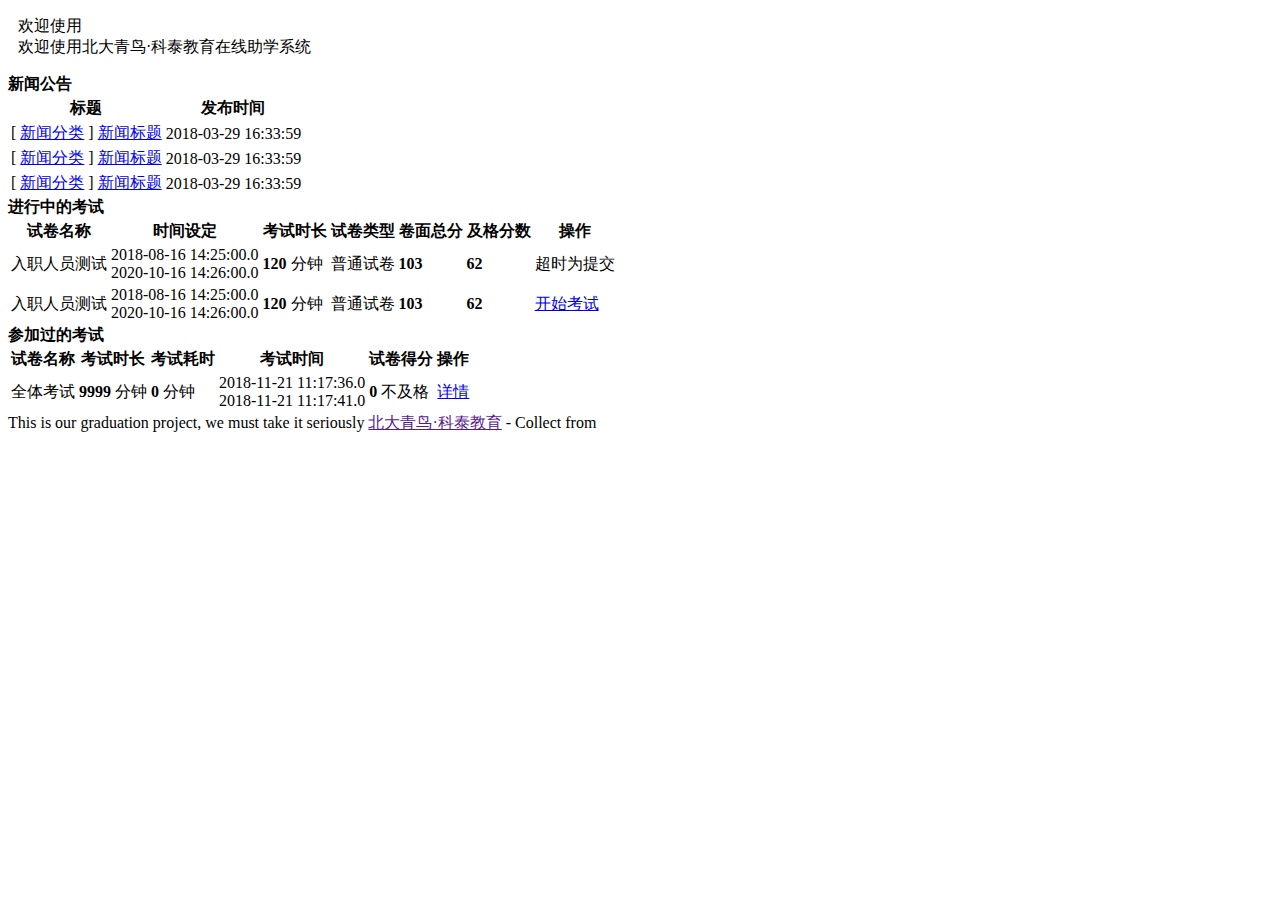
==== src/main/resources/templates/index.html @ 88cae8a9 "Initial commit" ====
<!DOCTYPE html>
<html lang="en" xmlns:th="http://www.thymeleaf.org">

<head>
    <meta http-equiv="Content-Type" content="text/html; charset=UTF-8">
    <meta charset="utf-8">
    <meta http-equiv="X-UA-Compatible" content="IE=edge">
    <meta name="viewport" content="width=device-width, initial-scale=1">
    <title>首页</title>
    <!-- CSS -->
    <link rel="stylesheet" type="text/css" th:href="@{/static/css/bootstarp/bootstrap.min.css}">
    <link rel="stylesheet" type="text/css" th:href="@{/static/css/sweetalert/sweetalert2.min.css}">
    <link rel="stylesheet" type="text/css" th:href="@{/static/css/font-awesome/font-awesome.min.css}">
    <link rel="stylesheet" type="text/css" th:href="@{/static/css/custom/custom.min.css}">
    <link rel="stylesheet" type="text/css" th:href="@{/static/css/jquery.nouislider.css}">
    <link rel="stylesheet" type="text/css" th:href="@{/static/css/common.css}">

</head>

<body class="nav-md">
    <div class="container body">
        <div class="main_container">
            <div class="col-md-3 left_col">
                <div class="left_col scroll-view">
                    <!-- 左边导航栏上的系统名称显示 -->
                    <div th:replace="common/index_moudle :: nav_title"></div>
                    <!-- 导航上方的用户信息 -->
                    <div th:replace="common/index_moudle :: nav_top_userinfo"></div>
                    <!-- 左边导航栏 -->
                    <div th:replace="common/index_moudle :: left_menu"></div>
                    <!-- 左边导航栏底部菜单 -->
                    <div th:replace="common/index_moudle :: nav_foot"></div>
                </div>
            </div>

            <!-- 头部导航栏 -->
            <div th:replace="common/index_moudle :: nav_top"></div>
            <!-- 开始 - 页面内容 -->
            <div id="jr_main" class="right_col">

                <!-- 开始 - 主要内容 -->
                <div class="col-sm-12">

                    <p style="padding-left: 10px;">
                        <span class="h2">欢迎使用</span>
                        <br />
                        <span class="h6 text-muted">欢迎使用北大青鸟·科泰教育在线助学系统</span>
                    </p>

                    <!-- 开始 - 新闻公告 -->
                    <div class="col-sm-9">
                        <div class="panel panel-default">
                            <div class="panel-heading"><strong>新闻公告</strong></div>
                            <div class="panel-body">
                                <table class="table">
                                    <thead>
                                        <tr>
                                            <th>标题</th>
                                            <th class="text-right">发布时间</th>
                                        </tr>
                                    </thead>
                                    <tbody>
                                        <tr>
                                            <td>
                                                <span>
                                                    [
                                                    <a href="javascript:;">新闻分类</a>
                                                    ]
                                                </span>
                                                <span>
                                                    <a href="javascript:;">新闻标题</a>
                                                </span>
                                            </td>
                                            <td class="text-right">
                                                2018-03-29 16:33:59
                                            </td>
                                        </tr>
                                        <tr>
                                            <td>
                                                <span>
                                                    [
                                                    <a href="javascript:;">新闻分类</a>
                                                    ]
                                                </span>
                                                <span>
                                                    <a href="javascript:;">新闻标题</a>
                                                </span>
                                            </td>
                                            <td class="text-right">
                                                2018-03-29 16:33:59
                                            </td>
                                        </tr>
                                        <tr>
                                            <td>
                                                <span>
                                                    [
                                                    <a href="javascript:;">新闻分类</a>
                                                    ]
                                                </span>
                                                <span>
                                                    <a href="javascript:;">新闻标题</a>
                                                </span>
                                            </td>
                                            <td class="text-right">
                                                2018-03-29 16:33:59
                                            </td>
                                        </tr>
                                    </tbody>
                                </table>
                            </div>
                        </div>
                    </div>
                    <!-- 结束 - 新闻公告 -->

                    <!-- 开始 - 进行中的考试 -->
                    <div class="col-sm-9">
                        <div class="panel panel-default">
                            <div class="panel-heading"><strong>进行中的考试</strong></div>

                            <div class="panel-body">
                                <table class="table jr-table">
                                    <thead>
                                        <tr>
                                            <th>试卷名称</th>
                                            <th>时间设定</th>
                                            <th>考试时长</th>
                                            <th>试卷类型</th>
                                            <th>卷面总分</th>
                                            <th>及格分数</th>
                                            <th>操作</th>
                                        </tr>
                                    </thead>
                                    <tbody>
                                        <tr>
                                            <td>入职人员测试</td>
                                            <td>
                                                <span>2018-08-16 14:25:00.0</span><br />
                                                <span>2020-10-16 14:26:00.0</span>
                                            </td>
                                            <td>
                                                <strong class="h4">120</strong>
                                                分钟
                                            </td>
                                            <td>普通试卷</td>
                                            <td>
                                                <strong class="h4">103</strong>
                                            </td>
                                            <td>
                                                <strong class="h4">62</strong>
                                            </td>
                                            <td>
                                                <span class="text-danger">超时为提交</span>
                                                <i class="glyphicon glyphicon-question-sign text-primary"></i>
                                            </td>
                                        </tr>
                                        <tr>
                                            <td>入职人员测试</td>
                                            <td>
                                                <span>2018-08-16 14:25:00.0</span><br />
                                                <span>2020-10-16 14:26:00.0</span>
                                            </td>
                                            <td>
                                                <strong class="h4">120</strong>
                                                分钟
                                            </td>
                                            <td>普通试卷</td>
                                            <td>
                                                <strong class="h4">103</strong>
                                            </td>
                                            <td>
                                                <strong class="h4">62</strong>
                                            </td>
                                            <td>
                                                <a href="javascript:;">开始考试</a>
                                            </td>
                                        </tr>
                                    </tbody>
                                </table>
                            </div>
                        </div>
                    </div>
                    <!-- 结束 - 进行中的考试 -->

                    <!-- 开始 - 参加过的考试 -->
                    <div class="col-sm-9">
                        <div class="panel panel-default">
                            <div class="panel-heading"><strong>参加过的考试</strong></div>

                            <div class="panel-body">
                                <table class="table jr-table">
                                    <thead>
                                        <tr>
                                            <th>试卷名称</th>
                                            <th>考试时长</th>
                                            <th>考试耗时</th>
                                            <th>考试时间</th>
                                            <th>试卷得分</th>
                                            <th>操作</th>
                                        </tr>
                                    </thead>
                                    <tbody>
                                        <tr>
                                            <td>全体考试</td>
                                            <td>
                                                <strong class="h4">9999</strong>
                                                分钟
                                            </td>
                                            <td>
                                                <strong class="h4">0</strong>
                                                分钟
                                            </td>
                                            <td>
                                                <span>2018-11-21 11:17:36.0</span><br />
                                                <span>2018-11-21 11:17:41.0</span>
                                            </td>
                                            <td>
                                                <strong class="h4">0</strong>
                                                <span class="text-danger small">不及格</span>
                                            </td>
                                            <td>
                                                <a href="javascript:;">详情</a>
                                            </td>
                                        </tr>
                                    </tbody>
                                </table>
                            </div>
                        </div>
                    </div>
                    <!-- 结束 - 参加过的考试 -->

                </div>

                <!-- 开始 - 最底部的声明啥的 -->
                <div id="jr_foot" class="text-center">
                    This is our graduation project, we must take it seriously
                    <a href="" target="_blank" title="">北大青鸟·科泰教育</a>
                    - Collect from
                    <a href="" title="" target="_blank"></a>
                </div>
                <!-- 结束 - 最底部的声明啥的 -->
            </div>
            <!-- 结束 - 主要内容 -->
        </div>
        <!-- 结束 - 页面内容 -->

    </div>
    </div>

</body>

<!-- javaScript -->
<script th:src="@{/static/js/jquery.min.js}"></script>
<script th:src="@{/static/js/bootstarp/bootstrap.min.js}"></script>
<script th:src="@{/static/js/sweetalert/sweetalert2.min.js}"></script>
<script th:src="@{/static/js/custom/custom.min.js}"></script>
<script th:src="@{/static/js/layout.js}"></script>
<script th:src="@{/static/js/common.js}"></script>


</html>
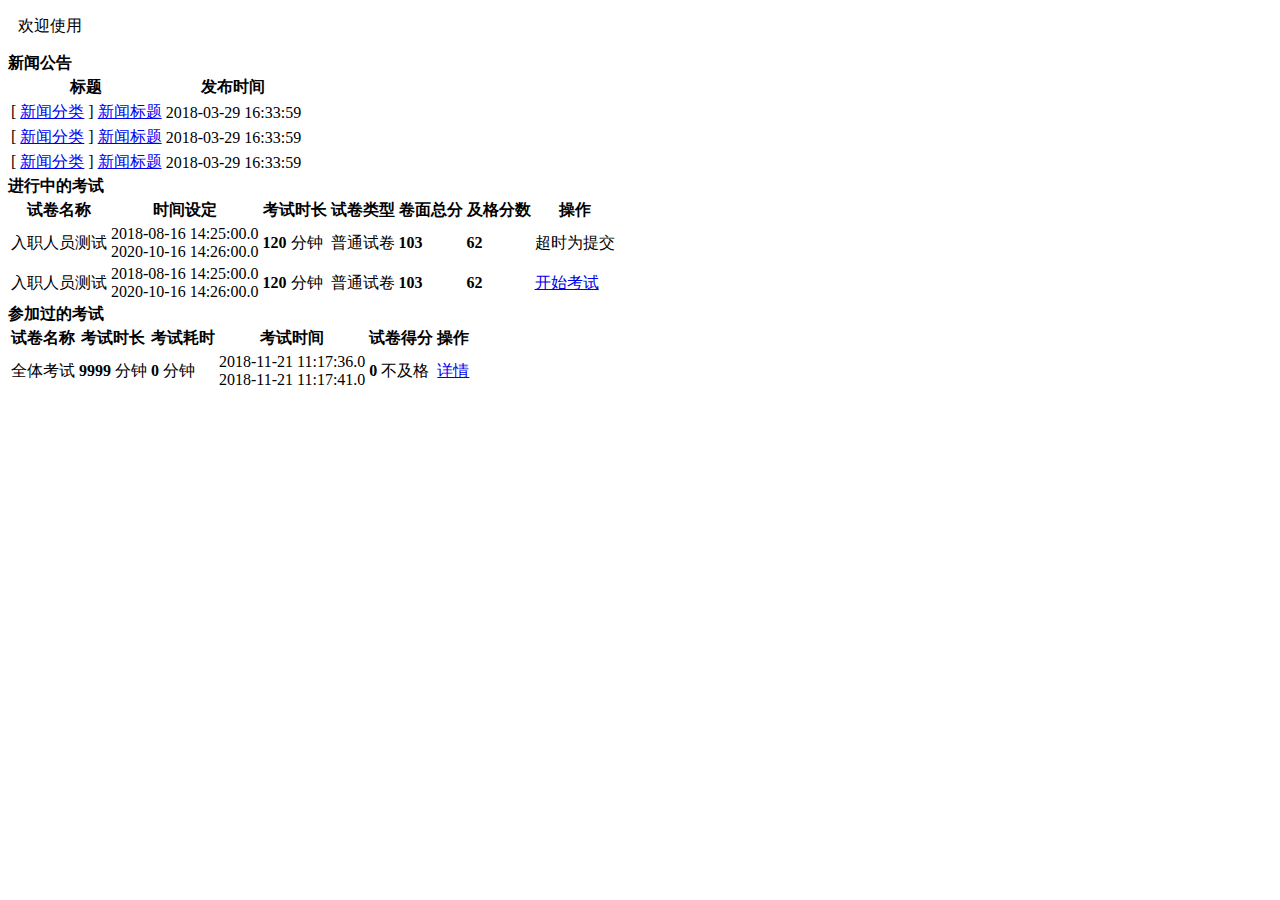
==== commit 6d8d711e: "fix" ====
--- a/src/main/resources/templates/index.html
+++ b/src/main/resources/templates/index.html
@@ -8,12 +8,12 @@
     <meta name="viewport" content="width=device-width, initial-scale=1">
     <title>首页</title>
     <!-- CSS -->
-    <link rel="stylesheet" type="text/css" th:href="@{/static/css/bootstarp/bootstrap.min.css}">
-    <link rel="stylesheet" type="text/css" th:href="@{/static/css/sweetalert/sweetalert2.min.css}">
-    <link rel="stylesheet" type="text/css" th:href="@{/static/css/font-awesome/font-awesome.min.css}">
-    <link rel="stylesheet" type="text/css" th:href="@{/static/css/custom/custom.min.css}">
-    <link rel="stylesheet" type="text/css" th:href="@{/static/css/jquery.nouislider.css}">
-    <link rel="stylesheet" type="text/css" th:href="@{/static/css/common.css}">
+    <link rel="stylesheet" type="text/css" th:href="@{~/static/css/bootstarp/bootstrap.min.css}">
+    <link rel="stylesheet" type="text/css" th:href="@{~/static/css/sweetalert/sweetalert2.min.css}">
+    <link rel="stylesheet" type="text/css" th:href="@{~/static/css/font-awesome/font-awesome.min.css}">
+    <link rel="stylesheet" type="text/css" th:href="@{~/static/css/custom/custom.min.css}">
+    <link rel="stylesheet" type="text/css" th:href="@{~/static/css/jquery.nouislider.css}">
+    <link rel="stylesheet" type="text/css" th:href="@{~/static/css/common.css}">
 
 </head>
 
@@ -43,8 +43,6 @@
 
                     <p style="padding-left: 10px;">
                         <span class="h2">欢迎使用</span>
-                        <br />
-                        <span class="h6 text-muted">欢迎使用北大青鸟·科泰教育在线助学系统</span>
                     </p>
 
                     <!-- 开始 - 新闻公告 -->
@@ -229,15 +227,6 @@
                     <!-- 结束 - 参加过的考试 -->
 
                 </div>
-
-                <!-- 开始 - 最底部的声明啥的 -->
-                <div id="jr_foot" class="text-center">
-                    This is our graduation project, we must take it seriously
-                    <a href="" target="_blank" title="">北大青鸟·科泰教育</a>
-                    - Collect from
-                    <a href="" title="" target="_blank"></a>
-                </div>
-                <!-- 结束 - 最底部的声明啥的 -->
             </div>
             <!-- 结束 - 主要内容 -->
         </div>
@@ -249,12 +238,12 @@
 </body>
 
 <!-- javaScript -->
-<script th:src="@{/static/js/jquery.min.js}"></script>
-<script th:src="@{/static/js/bootstarp/bootstrap.min.js}"></script>
-<script th:src="@{/static/js/sweetalert/sweetalert2.min.js}"></script>
-<script th:src="@{/static/js/custom/custom.min.js}"></script>
-<script th:src="@{/static/js/layout.js}"></script>
-<script th:src="@{/static/js/common.js}"></script>
+<script th:src="@{~/static/js/jquery.min.js}"></script>
+<script th:src="@{~/static/js/bootstarp/bootstrap.min.js}"></script>
+<script th:src="@{~/static/js/sweetalert/sweetalert2.min.js}"></script>
+<script th:src="@{~/static/js/custom/custom.min.js}"></script>
+<script th:src="@{~/static/js/layout.js}"></script>
+<script th:src="@{~/static/js/common.js}"></script>
 
 
 </html>